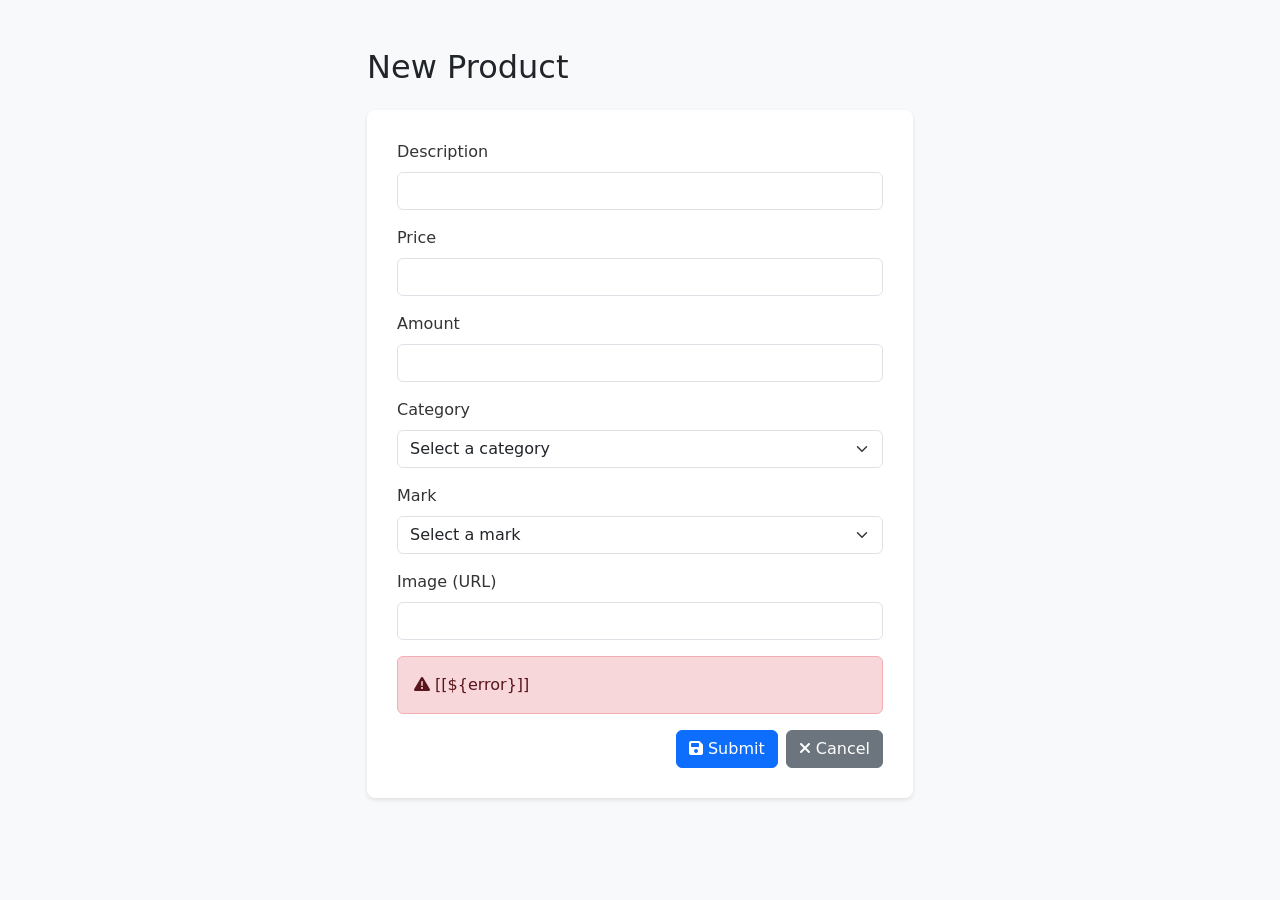
==== back/tiendasara-api/src/main/resources/templates/Productos/create.html @ 5dca5ed6 "Se añaden templates" ====
<!DOCTYPE html>
<html xmlns:th="http://www.thymeleaf.org" lang="es">
<head>
    <meta charset="UTF-8">
    <meta name="viewport" content="width=device-width, initial-scale=1.0">
    <title>New Product - Tienda Sara</title>
    <link href="https://cdn.jsdelivr.net/npm/bootstrap@5.3.0/dist/css/bootstrap.min.css" rel="stylesheet">
    <link rel="stylesheet" href="https://cdnjs.cloudflare.com/ajax/libs/font-awesome/6.4.0/css/all.min.css">
    <style>
        body { background-color: #f8f9fa; }
        .form-container { background-color: white; border-radius: 8px; box-shadow: 0 2px 4px rgba(0,0,0,.1); padding: 30px; }
        .form-label { font-weight: 500; color: #333; }
        .error-message { color: #dc3545; font-size: 0.875rem; margin-top: 0.25rem; }
    </style>
</head>
<body>
    <div class="container py-5">
        <div class="row">
            <div class="col-md-6 offset-md-3">
                <h2 class="mb-4">New Product</h2>
                
                <div class="form-container">
                    <form th:action="@{/products}" th:object="${productDto}" method="post">
                        <div class="mb-3">
                            <label for="descripcion" class="form-label">Description</label>
                            <input type="text" class="form-control" id="descripcion" th:field="*{descripcion}" required>
                            <div class="error-message" th:if="${#fields.hasErrors('descripcion')}" th:errors="*{descripcion}"></div>
                        </div>

                        <div class="mb-3">
                            <label for="precio" class="form-label">Price</label>
                            <input type="number" class="form-control" id="precio" th:field="*{precio}" step="0.01" required>
                            <div class="error-message" th:if="${#fields.hasErrors('precio')}" th:errors="*{precio}"></div>
                        </div>

                        <div class="mb-3">
                            <label for="cantidad" class="form-label">Amount</label>
                            <input type="number" class="form-control" id="cantidad" th:field="*{cantidad}" required>
                            <div class="error-message" th:if="${#fields.hasErrors('cantidad')}" th:errors="*{cantidad}"></div>
                        </div>

                        <div class="mb-3">
                            <label for="idCategoria" class="form-label">Category</label>
                            <select class="form-select" id="idCategoria" th:field="*{idCategoria}" required>
                                <option value="">Select a category</option>
                                <option th:each="category : ${categories}" th:value="${category.id}" th:text="${category.descripcion}"></option>
                            </select>
                            <div class="error-message" th:if="${#fields.hasErrors('idCategoria')}" th:errors="*{idCategoria}"></div>
                        </div>

                        <div class="mb-3">
                            <label for="idMarca" class="form-label">Mark</label>
                            <select class="form-select" id="idMarca" th:field="*{idMarca}" required>
                                <option value="">Select a mark</option>
                                <option th:each="mark : ${marks}" th:value="${mark.id}" th:text="${mark.descripcion}"></option>
                            </select>
                            <div class="error-message" th:if="${#fields.hasErrors('idMarca')}" th:errors="*{idMarca}"></div>
                        </div>

                        <div class="mb-3">
                            <label for="imagen" class="form-label">Image (URL)</label>
                            <input type="text" class="form-control" id="imagen" th:field="*{imagen}">
                        </div>

                        <div th:if="${error}" class="alert alert-danger" role="alert">
                            <i class="fas fa-exclamation-triangle"></i> [[${error}]]
                        </div>

                        <div class="d-grid gap-2 d-md-flex justify-content-md-end">
                            <button type="submit" class="btn btn-primary">
                                <i class="fas fa-save"></i> Submit
                            </button>
                            <a href="/products" class="btn btn-secondary">
                                <i class="fas fa-times"></i> Cancel
                            </a>
                        </div>
                    </form>
                </div>
            </div>
        </div>
    </div>

    <script src="https://cdn.jsdelivr.net/npm/bootstrap@5.3.0/dist/js/bootstrap.bundle.min.js"></script>
</body>
</html>
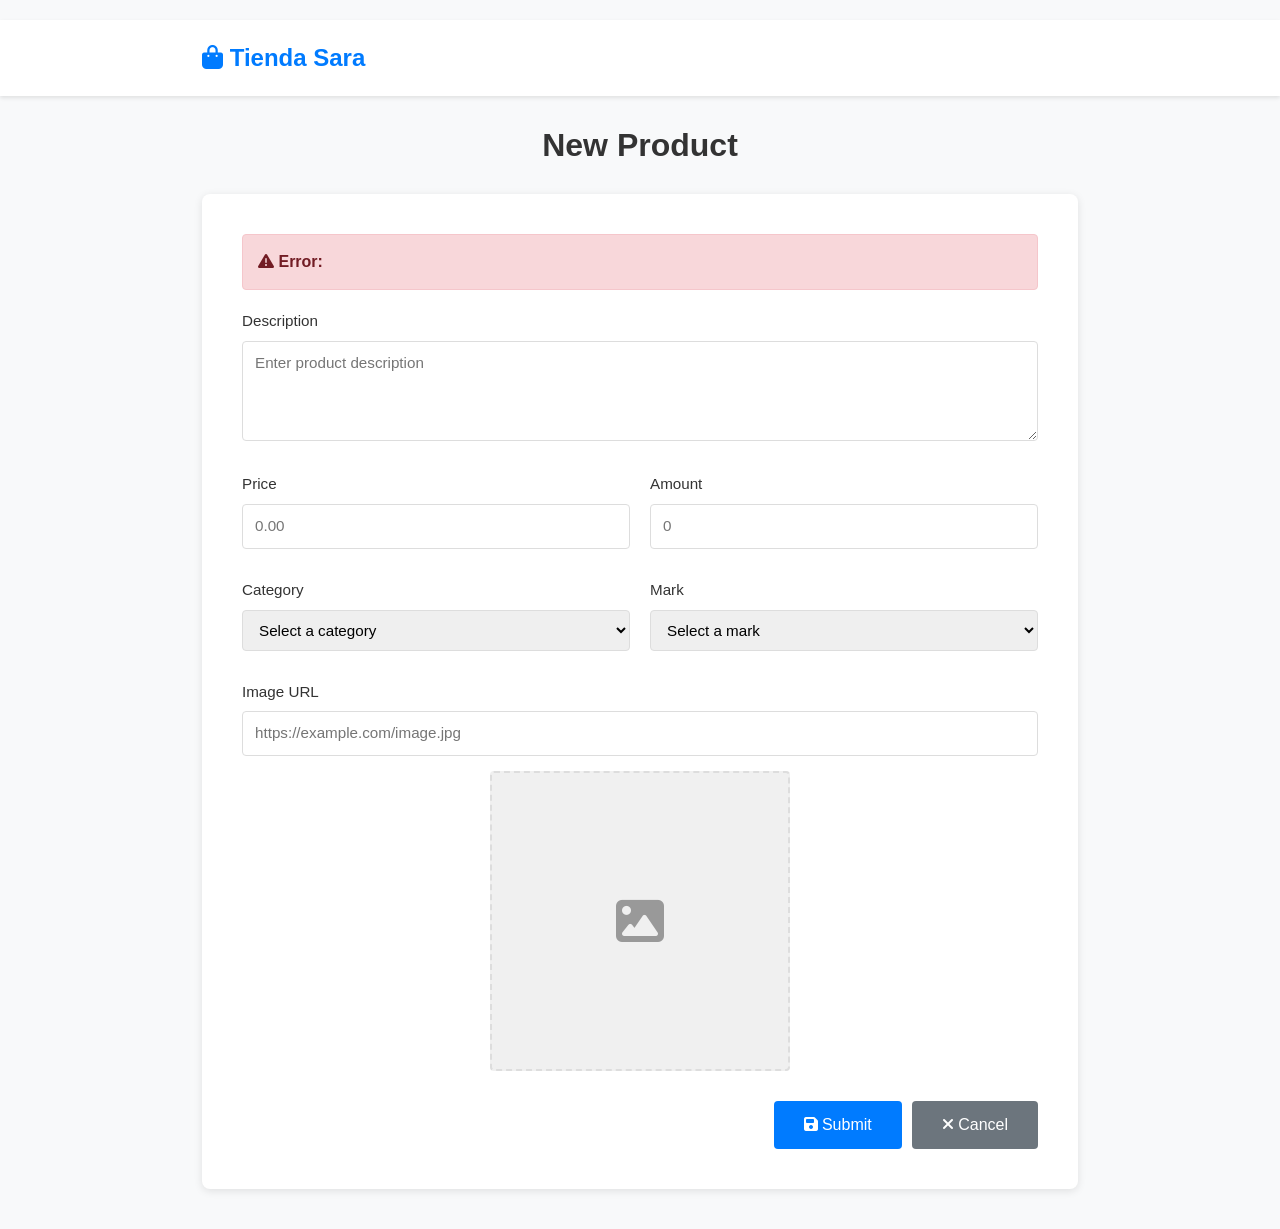
==== commit 1e814e3c: "fixed actualizar preview" ====
--- a/back/tiendasara-api/src/main/resources/templates/Productos/create.html
+++ b/back/tiendasara-api/src/main/resources/templates/Productos/create.html
@@ -7,79 +7,312 @@
     <link href="https://cdn.jsdelivr.net/npm/bootstrap@5.3.0/dist/css/bootstrap.min.css" rel="stylesheet">
     <link rel="stylesheet" href="https://cdnjs.cloudflare.com/ajax/libs/font-awesome/6.4.0/css/all.min.css">
     <style>
-        body { background-color: #f8f9fa; }
-        .form-container { background-color: white; border-radius: 8px; box-shadow: 0 2px 4px rgba(0,0,0,.1); padding: 30px; }
-        .form-label { font-weight: 500; color: #333; }
-        .error-message { color: #dc3545; font-size: 0.875rem; margin-top: 0.25rem; }
+        * {
+            margin: 0;
+            padding: 0;
+            box-sizing: border-box;
+        }
+
+        body {
+            background-color: #f8f9fa;
+            font-family: 'Segoe UI', Tahoma, Geneva, Verdana, sans-serif;
+            padding-top: 20px;
+            padding-bottom: 20px;
+        }
+
+        .navbar {
+            background-color: white;
+            box-shadow: 0 2px 4px rgba(0,0,0,.1);
+            margin-bottom: 30px;
+            padding: 15px 0;
+        }
+
+        .navbar-brand {
+            font-size: 1.5rem;
+            font-weight: bold;
+            color: #007bff !important;
+        }
+
+        .container {
+            max-width: 900px;
+        }
+
+        .page-title {
+            font-size: 2rem;
+            font-weight: 600;
+            color: #333;
+            margin-bottom: 30px;
+            text-align: center;
+        }
+
+        .form-card {
+            background-color: white;
+            border-radius: 8px;
+            box-shadow: 0 2px 8px rgba(0,0,0,.1);
+            padding: 40px;
+            margin-bottom: 20px;
+        }
+
+        .form-group {
+            margin-bottom: 25px;
+        }
+
+        .form-group label {
+            display: block;
+            font-weight: 500;
+            color: #333;
+            margin-bottom: 8px;
+            font-size: 0.95rem;
+        }
+
+        .form-group input,
+        .form-group textarea,
+        .form-group select {
+            width: 100%;
+            padding: 10px 12px;
+            border: 1px solid #ddd;
+            border-radius: 4px;
+            font-size: 0.95rem;
+            transition: border-color 0.3s ease;
+        }
+
+        .form-group input:focus,
+        .form-group textarea:focus,
+        .form-group select:focus {
+            outline: none;
+            border-color: #007bff;
+            box-shadow: 0 0 0 0.2rem rgba(0, 123, 255, 0.25);
+        }
+
+        .form-group textarea {
+            resize: vertical;
+            min-height: 100px;
+        }
+
+        .error-message {
+            color: #dc3545;
+            font-size: 0.85rem;
+            margin-top: 5px;
+            display: block;
+        }
+
+        .image-preview {
+            margin-top: 15px;
+            text-align: center;
+        }
+
+        .image-preview img {
+            max-width: 300px;
+            max-height: 300px;
+            border-radius: 4px;
+            box-shadow: 0 2px 8px rgba(0,0,0,.1);
+        }
+
+        .image-placeholder {
+            width: 300px;
+            height: 300px;
+            background-color: #f0f0f0;
+            border-radius: 4px;
+            display: flex;
+            align-items: center;
+            justify-content: center;
+            color: #999;
+            margin: 15px auto;
+            border: 2px dashed #ddd;
+        }
+
+        .form-row {
+            display: grid;
+            grid-template-columns: 1fr 1fr;
+            gap: 20px;
+        }
+
+        @media (max-width: 768px) {
+            .form-row {
+                grid-template-columns: 1fr;
+            }
+
+            .form-card {
+                padding: 20px;
+            }
+
+            .page-title {
+                font-size: 1.5rem;
+            }
+        }
+
+        .button-group {
+            display: flex;
+            gap: 10px;
+            justify-content: flex-end;
+            margin-top: 30px;
+        }
+
+        .btn-submit {
+            background-color: #007bff;
+            color: white;
+            padding: 12px 30px;
+            border: none;
+            border-radius: 4px;
+            font-weight: 500;
+            font-size: 1rem;
+            cursor: pointer;
+            transition: background-color 0.3s ease;
+        }
+
+        .btn-submit:hover {
+            background-color: #0056b3;
+        }
+
+        .btn-cancel {
+            background-color: #6c757d;
+            color: white;
+            padding: 12px 30px;
+            border: none;
+            border-radius: 4px;
+            font-weight: 500;
+            font-size: 1rem;
+            cursor: pointer;
+            text-decoration: none;
+            display: inline-block;
+            transition: background-color 0.3s ease;
+        }
+
+        .btn-cancel:hover {
+            background-color: #5a6268;
+            text-decoration: none;
+            color: white;
+        }
+
+        .alert {
+            border-radius: 4px;
+            padding: 15px;
+            margin-bottom: 20px;
+        }
+
+        .alert-danger {
+            background-color: #f8d7da;
+            border: 1px solid #f5c6cb;
+            color: #721c24;
+        }
     </style>
 </head>
 <body>
-    <div class="container py-5">
-        <div class="row">
-            <div class="col-md-6 offset-md-3">
-                <h2 class="mb-4">New Product</h2>
-                
-                <div class="form-container">
-                    <form th:action="@{/products}" th:object="${productDto}" method="post">
-                        <div class="mb-3">
-                            <label for="descripcion" class="form-label">Description</label>
-                            <input type="text" class="form-control" id="descripcion" th:field="*{descripcion}" required>
-                            <div class="error-message" th:if="${#fields.hasErrors('descripcion')}" th:errors="*{descripcion}"></div>
-                        </div>
-
-                        <div class="mb-3">
-                            <label for="precio" class="form-label">Price</label>
-                            <input type="number" class="form-control" id="precio" th:field="*{precio}" step="0.01" required>
-                            <div class="error-message" th:if="${#fields.hasErrors('precio')}" th:errors="*{precio}"></div>
-                        </div>
-
-                        <div class="mb-3">
-                            <label for="cantidad" class="form-label">Amount</label>
-                            <input type="number" class="form-control" id="cantidad" th:field="*{cantidad}" required>
-                            <div class="error-message" th:if="${#fields.hasErrors('cantidad')}" th:errors="*{cantidad}"></div>
-                        </div>
-
-                        <div class="mb-3">
-                            <label for="idCategoria" class="form-label">Category</label>
-                            <select class="form-select" id="idCategoria" th:field="*{idCategoria}" required>
-                                <option value="">Select a category</option>
-                                <option th:each="category : ${categories}" th:value="${category.id}" th:text="${category.descripcion}"></option>
-                            </select>
-                            <div class="error-message" th:if="${#fields.hasErrors('idCategoria')}" th:errors="*{idCategoria}"></div>
-                        </div>
-
-                        <div class="mb-3">
-                            <label for="idMarca" class="form-label">Mark</label>
-                            <select class="form-select" id="idMarca" th:field="*{idMarca}" required>
-                                <option value="">Select a mark</option>
-                                <option th:each="mark : ${marks}" th:value="${mark.id}" th:text="${mark.descripcion}"></option>
-                            </select>
-                            <div class="error-message" th:if="${#fields.hasErrors('idMarca')}" th:errors="*{idMarca}"></div>
-                        </div>
-
-                        <div class="mb-3">
-                            <label for="imagen" class="form-label">Image (URL)</label>
-                            <input type="text" class="form-control" id="imagen" th:field="*{imagen}">
-                        </div>
-
-                        <div th:if="${error}" class="alert alert-danger" role="alert">
-                            <i class="fas fa-exclamation-triangle"></i> [[${error}]]
-                        </div>
-
-                        <div class="d-grid gap-2 d-md-flex justify-content-md-end">
-                            <button type="submit" class="btn btn-primary">
-                                <i class="fas fa-save"></i> Submit
-                            </button>
-                            <a href="/products" class="btn btn-secondary">
-                                <i class="fas fa-times"></i> Cancel
-                            </a>
-                        </div>
-                    </form>
-                </div>
+    <!-- NAVBAR -->
+    <nav class="navbar">
+        <div class="container">
+            <a class="navbar-brand" href="/products">
+                <i class="fas fa-shopping-bag"></i> Tienda Sara
+            </a>
+        </div>
+    </nav>
+
+    <div class="container">
+        <h1 class="page-title">New Product</h1>
+
+        <div class="form-card">
+            <!-- Mensaje de error si existe -->
+            <div th:if="${error}" class="alert alert-danger" role="alert">
+                <i class="fas fa-exclamation-triangle"></i> 
+                <strong>Error:</strong> <span th:text="${error}"></span>
             </div>
+
+            <form th:action="@{/products}" th:object="${productDto}" method="post">
+                <!-- Descripción -->
+                <div class="form-group">
+                    <label for="descripcion">Description</label>
+                    <textarea id="descripcion" th:field="*{descripcion}" required placeholder="Enter product description"></textarea>
+                    <span class="error-message" th:if="${#fields.hasErrors('descripcion')}" th:errors="*{descripcion}"></span>
+                </div>
+
+                <!-- Fila: Precio y Cantidad -->
+                <div class="form-row">
+                    <div class="form-group">
+                        <label for="precio">Price</label>
+                        <input type="number" id="precio" th:field="*{precio}" step="0.01" required placeholder="0.00">
+                        <span class="error-message" th:if="${#fields.hasErrors('precio')}" th:errors="*{precio}"></span>
+                    </div>
+
+                    <div class="form-group">
+                        <label for="cantidad">Amount</label>
+                        <input type="number" id="cantidad" th:field="*{cantidad}" required placeholder="0">
+                        <span class="error-message" th:if="${#fields.hasErrors('cantidad')}" th:errors="*{cantidad}"></span>
+                    </div>
+                </div>
+
+                <!-- Fila: Categoría y Marca -->
+                <div class="form-row">
+                    <div class="form-group">
+                        <label for="idCategoria">Category</label>
+                        <select id="idCategoria" th:field="*{idCategoria}" required>
+                            <option value="">Select a category</option>
+                            <option th:each="category : ${categories}" 
+                                    th:value="${category.id}" 
+                                    th:text="${category.descripcion}">
+                            </option>
+                        </select>
+                        <span class="error-message" th:if="${#fields.hasErrors('idCategoria')}" th:errors="*{idCategoria}"></span>
+                    </div>
+
+                    <div class="form-group">
+                        <label for="idMarca">Mark</label>
+                        <select id="idMarca" th:field="*{idMarca}" required>
+                            <option value="">Select a mark</option>
+                            <option th:each="mark : ${marks}" 
+                                    th:value="${mark.id}" 
+                                    th:text="${mark.descripcion}">
+                            </option>
+                        </select>
+                        <span class="error-message" th:if="${#fields.hasErrors('idMarca')}" th:errors="*{idMarca}"></span>
+                    </div>
+                </div>
+
+                <!-- Imagen -->
+                <div class="form-group">
+                    <label for="imagen">Image URL</label>
+                    <input type="text" id="imagen" th:field="*{imagen}" placeholder="https://example.com/image.jpg">
+                    <span class="error-message" th:if="${#fields.hasErrors('imagen')}" th:errors="*{imagen}"></span>
+                    
+                    <!-- Preview de imagen -->
+                    <div class="image-placeholder">
+                        <i class="fas fa-image fa-3x"></i>
+                    </div>
+                </div>
+
+                <!-- Botones -->
+                <div class="button-group">
+                    <button type="submit" class="btn-submit">
+                        <i class="fas fa-save"></i> Submit
+                    </button>
+                    <a href="/products" class="btn-cancel">
+                        <i class="fas fa-times"></i> Cancel
+                    </a>
+                </div>
+            </form>
         </div>
     </div>
 
     <script src="https://cdn.jsdelivr.net/npm/bootstrap@5.3.0/dist/js/bootstrap.bundle.min.js"></script>
+    
+    <script>
+        // Actualizar preview de imagen en tiempo real
+        document.getElementById('imagen').addEventListener('change', function() {
+            const imgUrl = this.value;
+            const placeholder = document.querySelector('.image-placeholder');
+            
+            if (imgUrl) {
+                const img = new Image();
+                img.src = imgUrl;
+                img.onload = function() {
+                    placeholder.innerHTML = '<img src="' + imgUrl + '" alt="Product" style="max-width: 300px; max-height: 300px; border-radius: 4px;">';
+                };
+                img.onerror = function() {
+                    placeholder.innerHTML = '<i class="fas fa-image fa-3x"></i>';
+                };
+            } else {
+                placeholder.innerHTML = '<i class="fas fa-image fa-3x"></i>';
+            }
+        });
+    </script>
 </body>
 </html>
